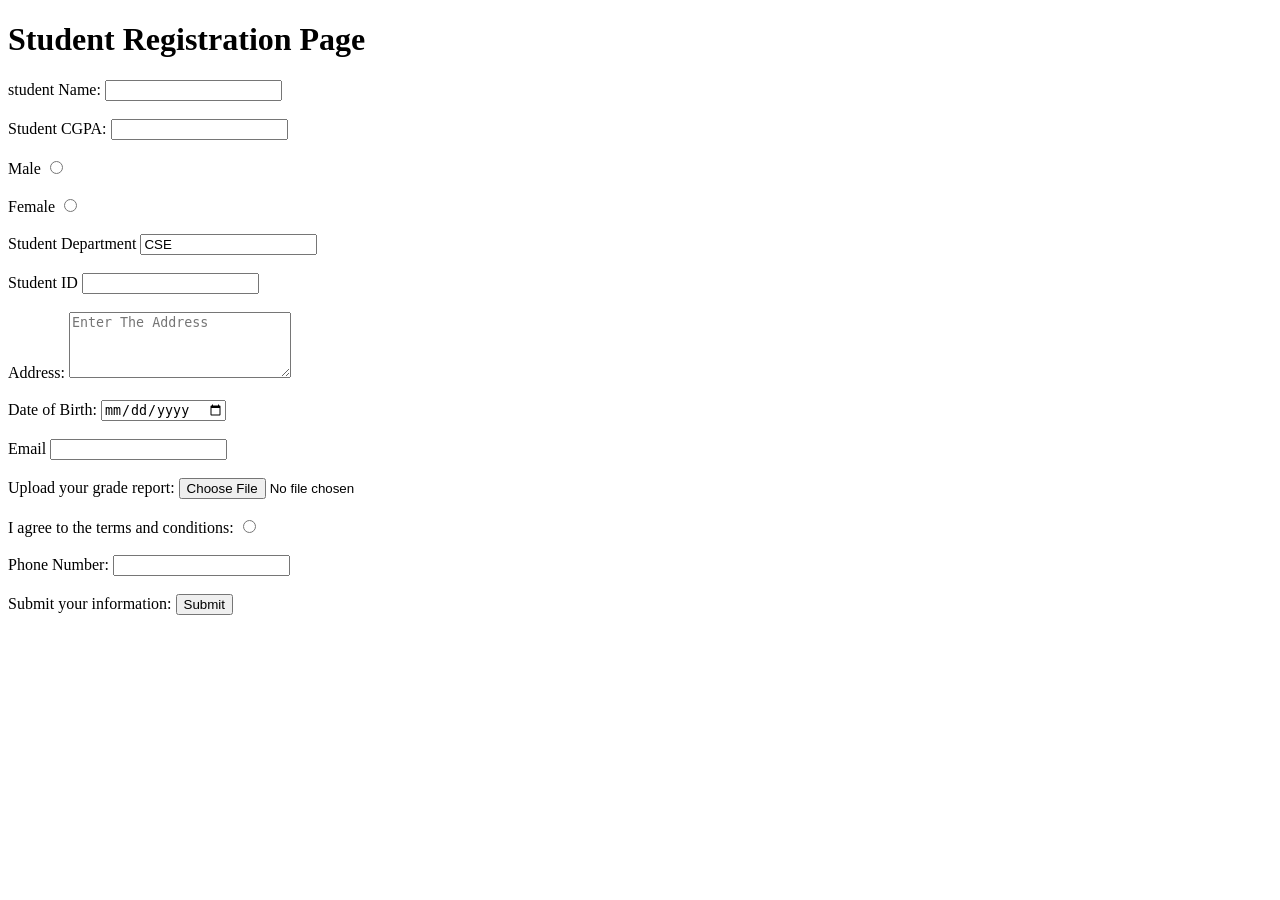
==== index.html @ 308fac96 "first commit" ====
<!DOCTYPE html>
<html lang ="eng">
<title> Student Registration Page  </title>
<head>
    <h1>Student Registration Page </h1>
    </head>
    <form>
<label for  ="studentName"> student Name: </label>
<input type ="text" id ="studentName" name = placeholder ="Enter The Name">
 <br><br>

<label for  ="Student CGPA"> Student CGPA: </label>
<input type ="number" id ="Student CGPA" name = "Student CGPA">
<br><br>


<label for  ="GenderMale">Male</label>
<input type ="radio" id ="GenderMale" name = "Gender" value ="Male">
<br><br>

<label for  ="GenderFemale">Female</label>
<input type ="radio" id ="GenderFemale" name = "Gender" value ="Female">
<br><br>

<label for  ="Student department">Student Department</label>
<input type ="check box" id ="" name = "Department" value ="CSE">
<br><br>




<label for  ="Student ID">Student ID </label>
<input type ="number" id ="Student ID " name = "Student" value ="ID">
<br><br>

<label for  ="Address">Address:</label>
<textarea id ="Address" name = "Address" rows="4" cols="25" placeholder="Enter The Address"></textarea>
<br><br>

<label for  ="DOB"> Date of Birth: </label>
<input type ="date" id ="DOB" name = "DOB">
<br><br>


<label for ="Email">Email </label>
<input type ="email" id="Email" name="Email">
<br><br>

<label for  ="InsertFile">Upload your grade report:</label>
<input type ="file" id ="InsertFile" name = "InsertFile">
<br><br>

<label for  ="I agree to the terms and conditions">I agree to the terms and conditions:</label>
<input type ="radio" id ="I agree to the terms and conditions" name = "I agree to the terms and conditions">
<br><br>

<label for  ="Phone Number">Phone Number:</label>
<input type ="number" id ="Phone Number" name ="Phone Number">
<br><br>

<label for  ="Information">Submit your information:</label>
<input type ="submit" id ="submit" name="submit">
<br><br>

</form>
</html>
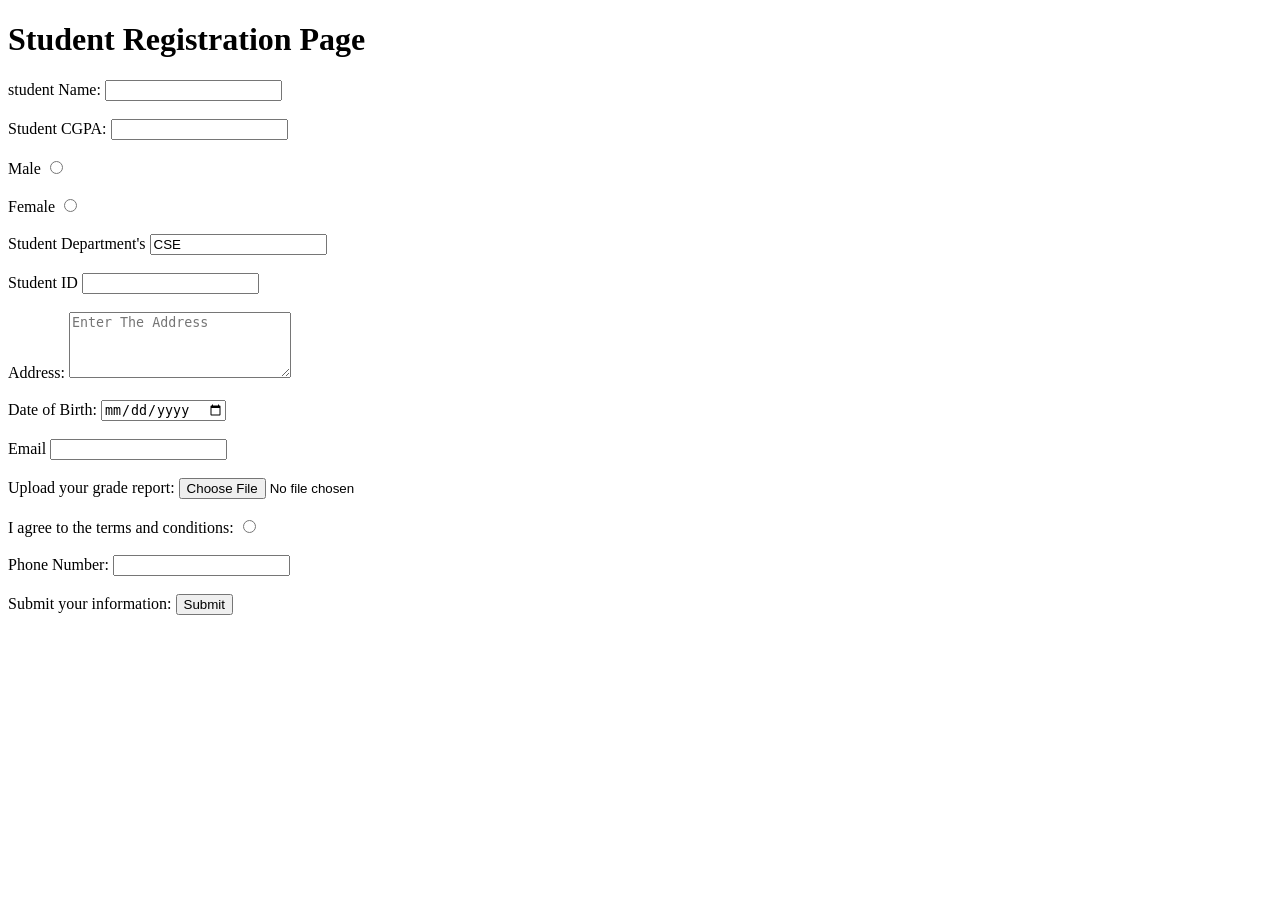
==== commit d8351ce2: "created a new div" ====
--- a/index.html
+++ b/index.html
@@ -1,66 +1,72 @@
-<!DOCTYPE html>
-<html lang ="eng">
-<title> Student Registration Page  </title>
-<head>
-    <h1>Student Registration Page </h1>
-    </head>
-    <form>
-<label for  ="studentName"> student Name: </label>
-<input type ="text" id ="studentName" name = placeholder ="Enter The Name">
- <br><br>
+<!doctype html>
+<html lang="eng">
+  <title>Student Registration Page</title>
+  <head>
+    <h1>Student Registration Page</h1>
+  </head>
+  <form>
+    <label for="studentName"> student Name: </label>
+    <input type="text" id="studentName" name="placeholder" ="Enter The Name" />
+    <br /><br />
 
-<label for  ="Student CGPA"> Student CGPA: </label>
-<input type ="number" id ="Student CGPA" name = "Student CGPA">
-<br><br>
+    <label for="Student CGPA"> Student CGPA: </label>
+    <input type="number" id="Student CGPA" name="Student CGPA" />
+    <br /><br />
 
+    <label for="GenderMale">Male</label>
+    <input type="radio" id="GenderMale" name="Gender" value="Male" />
+    <br /><br />
 
-<label for  ="GenderMale">Male</label>
-<input type ="radio" id ="GenderMale" name = "Gender" value ="Male">
-<br><br>
+    <label for="GenderFemale">Female</label>
+    <input type="radio" id="GenderFemale" name="Gender" value="Female" />
+    <br /><br />
 
-<label for  ="GenderFemale">Female</label>
-<input type ="radio" id ="GenderFemale" name = "Gender" value ="Female">
-<br><br>
+    <label for="Student department">Student Department's</label>
+    <input type="check box" id="" name="Department" value="CSE" />
+    <br /><br />
 
-<label for  ="Student department">Student Department</label>
-<input type ="check box" id ="" name = "Department" value ="CSE">
-<br><br>
+    <label for="Student ID">Student ID </label>
+    <input type="number" id="Student ID " name="Student" value="ID" />
+    <br /><br />
 
+    <label for="Address">Address:</label>
+    <textarea
+      id="Address"
+      name="Address"
+      rows="4"
+      cols="25"
+      placeholder="Enter The Address"
+    ></textarea>
+    <br /><br />
 
+    <label for="DOB"> Date of Birth: </label>
+    <input type="date" id="DOB" name="DOB" />
+    <br /><br />
 
+    <label for="Email">Email </label>
+    <input type="email" id="Email" name="Email" />
+    <br /><br />
 
-<label for  ="Student ID">Student ID </label>
-<input type ="number" id ="Student ID " name = "Student" value ="ID">
-<br><br>
+    <label for="InsertFile">Upload your grade report:</label>
+    <input type="file" id="InsertFile" name="InsertFile" />
+    <br /><br />
 
-<label for  ="Address">Address:</label>
-<textarea id ="Address" name = "Address" rows="4" cols="25" placeholder="Enter The Address"></textarea>
-<br><br>
+    <label for="I agree to the terms and conditions"
+      >I agree to the terms and conditions:</label
+    >
+    <input
+      type="radio"
+      id="I agree to the terms and conditions"
+      name="I agree to the terms and conditions"
+    />
+    <br /><br />
 
-<label for  ="DOB"> Date of Birth: </label>
-<input type ="date" id ="DOB" name = "DOB">
-<br><br>
+    <label for="Phone Number">Phone Number:</label>
+    <input type="number" id="Phone Number" name="Phone Number" />
+    <br /><br />
 
-
-<label for ="Email">Email </label>
-<input type ="email" id="Email" name="Email">
-<br><br>
-
-<label for  ="InsertFile">Upload your grade report:</label>
-<input type ="file" id ="InsertFile" name = "InsertFile">
-<br><br>
-
-<label for  ="I agree to the terms and conditions">I agree to the terms and conditions:</label>
-<input type ="radio" id ="I agree to the terms and conditions" name = "I agree to the terms and conditions">
-<br><br>
-
-<label for  ="Phone Number">Phone Number:</label>
-<input type ="number" id ="Phone Number" name ="Phone Number">
-<br><br>
-
-<label for  ="Information">Submit your information:</label>
-<input type ="submit" id ="submit" name="submit">
-<br><br>
-
-</form>
+    <label for="Information">Submit your information:</label>
+    <input type="submit" id="submit" name="submit" />
+    <br /><br />
+  </form>
 </html>
